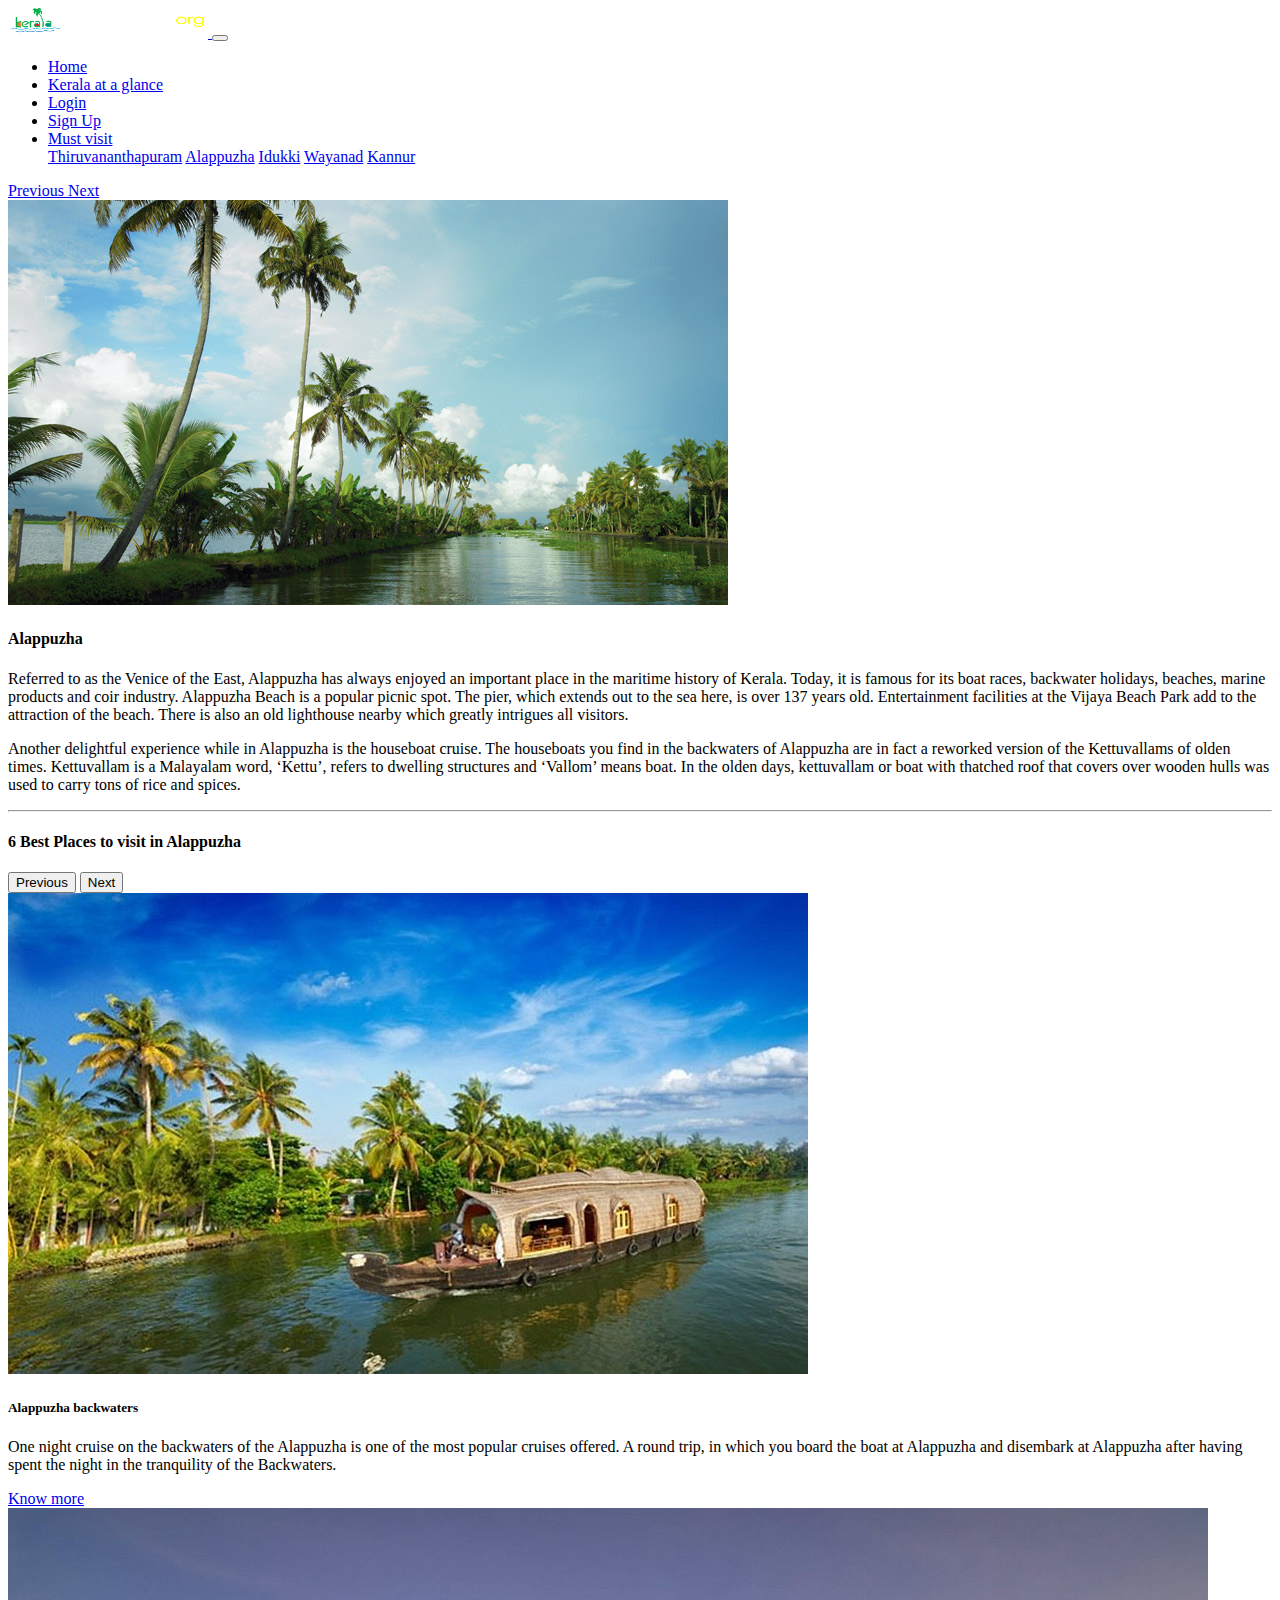
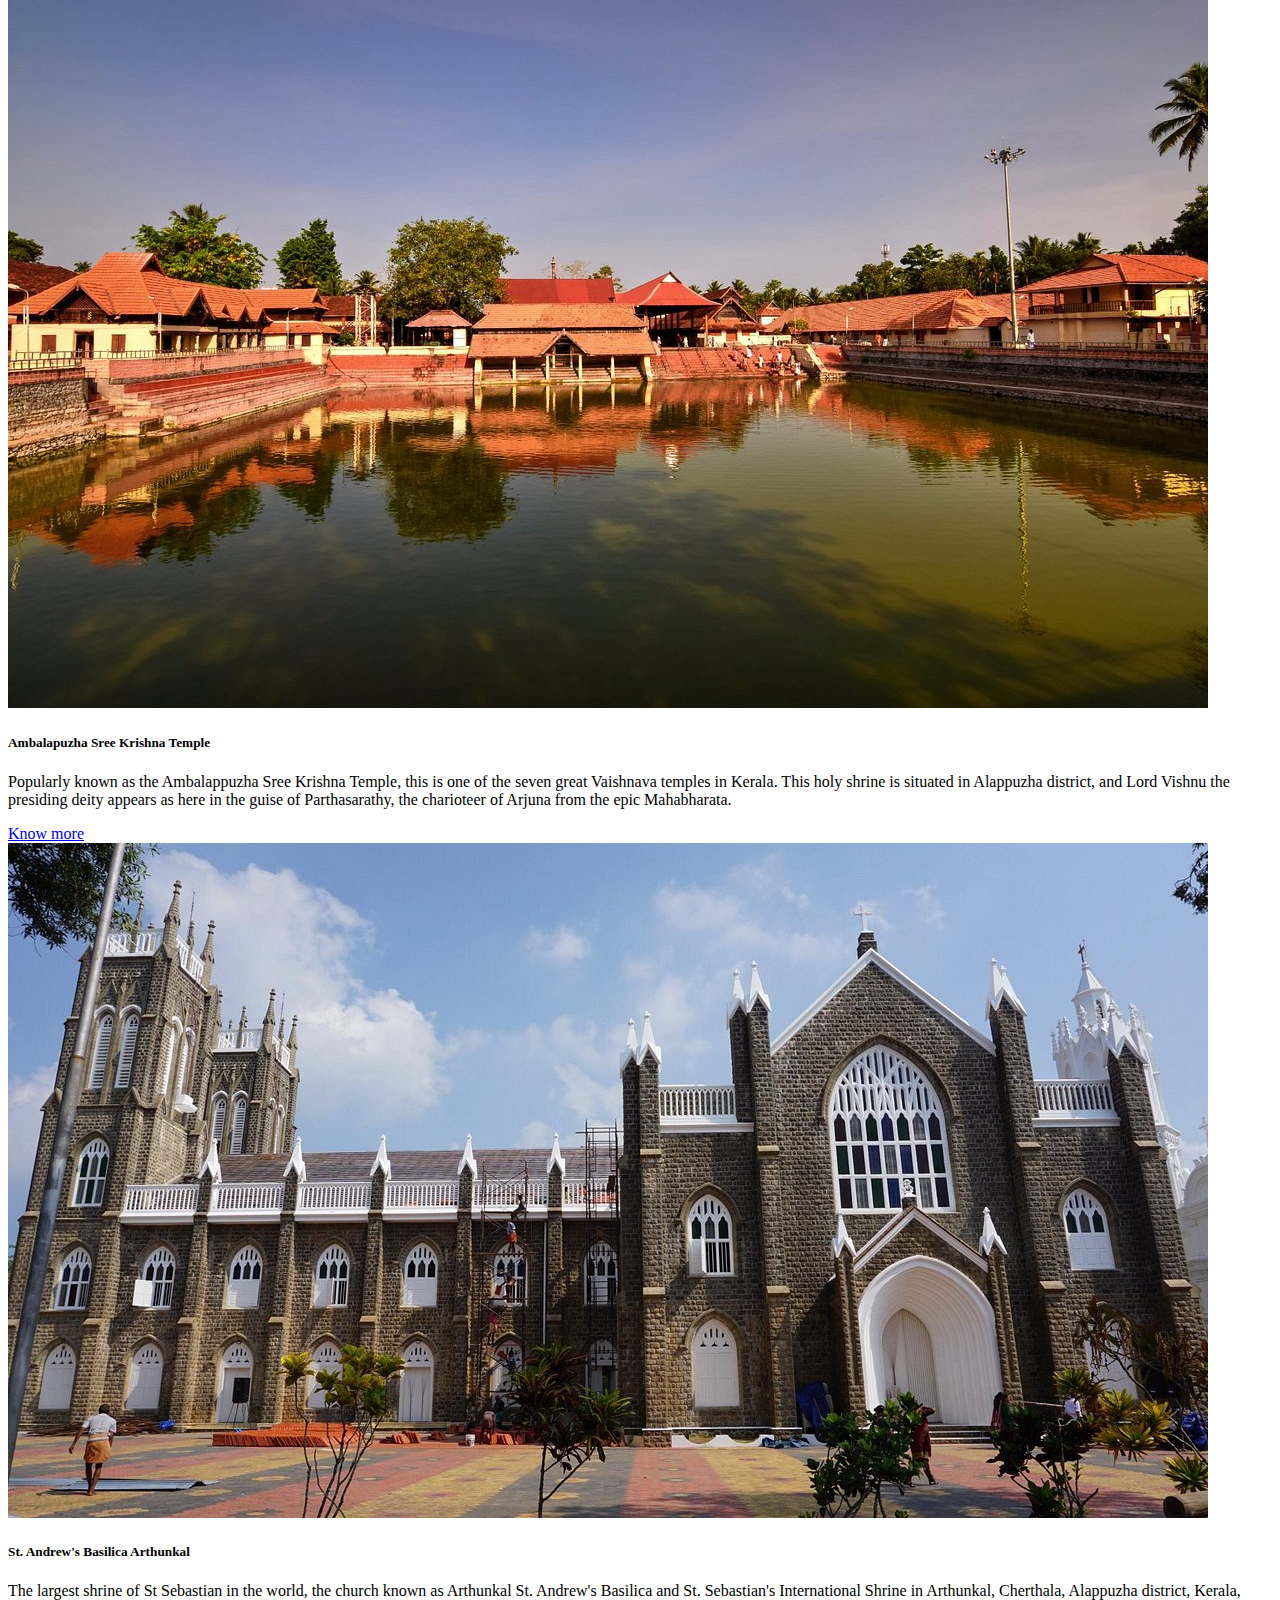
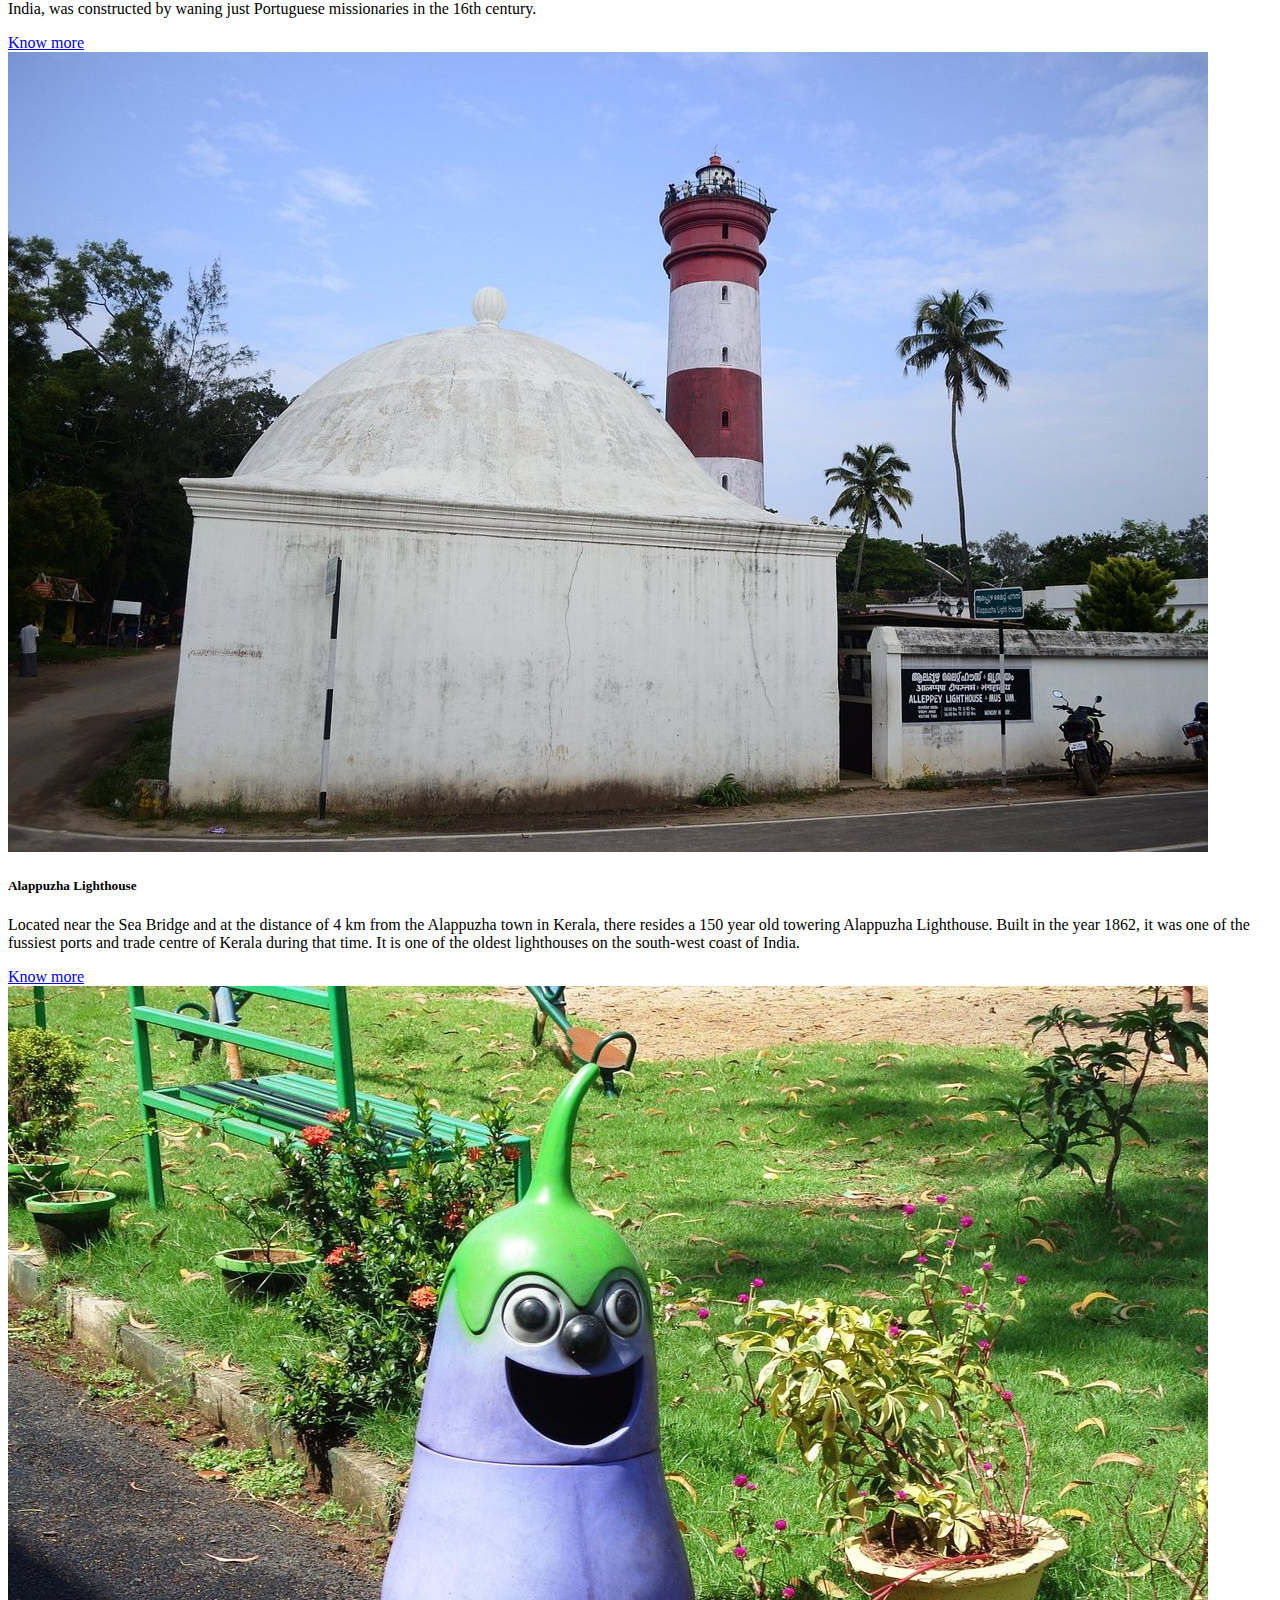
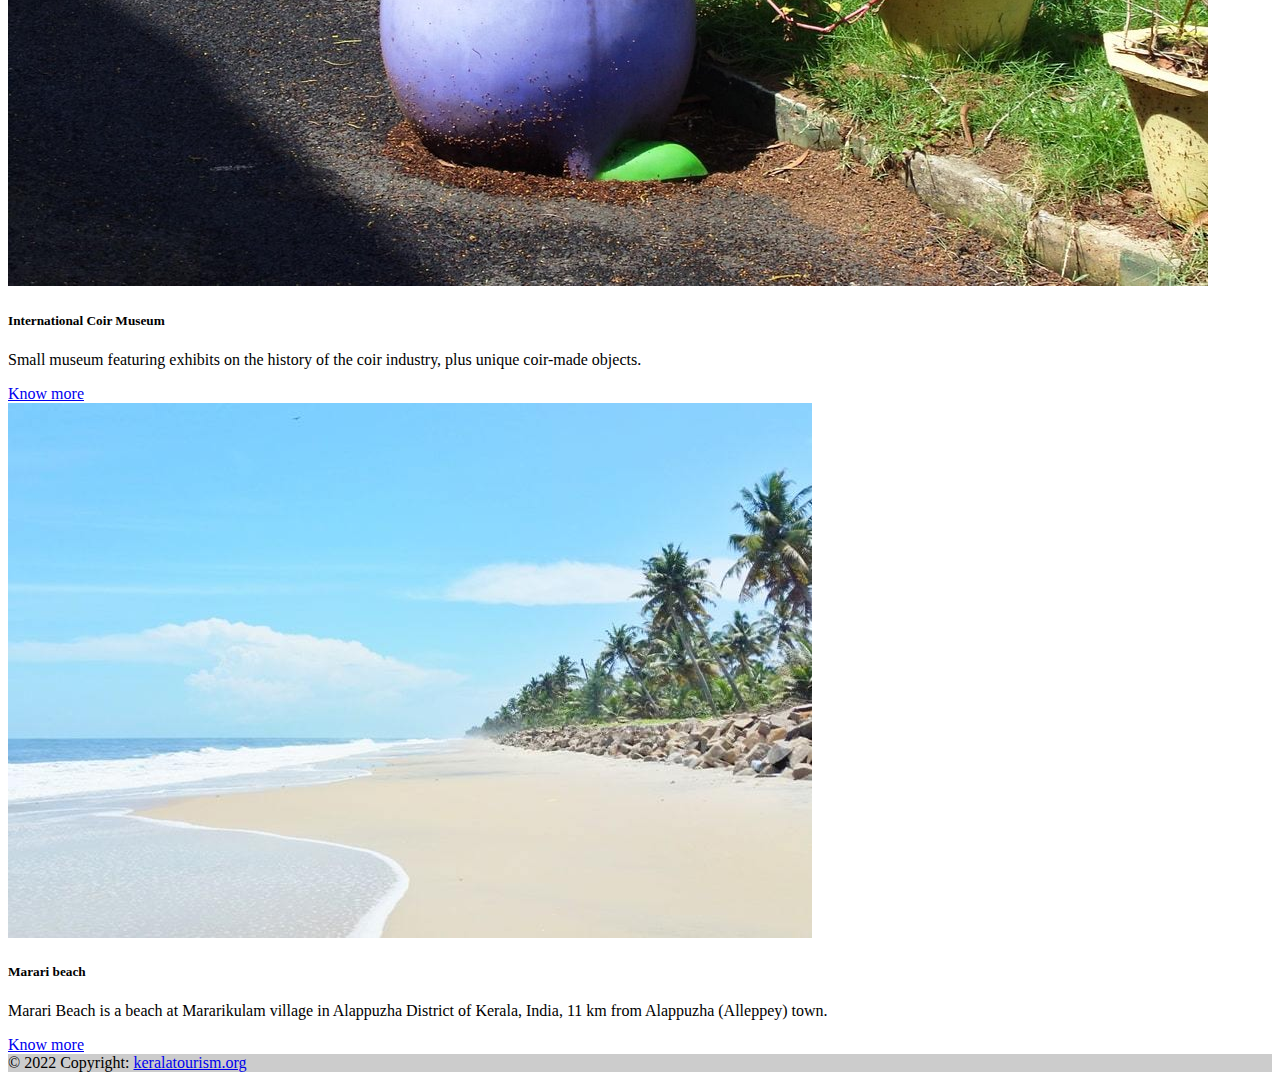
==== alappuzha.html @ d25e20ba "changes" ====
<!DOCTYPE html>
<html lang="en">
<head>
    <meta charset="UTF-8">
    <meta http-equiv="X-UA-Compatible" content="IE=edge">
    <meta name="viewport" content="width=device-width, initial-scale=1.0">
    <title>Alappuzha</title>
    <!-- <link rel="stylesheet" href="bootstrap.min.css"> -->
    <script src="https://cdn.jsdelivr.net/npm/@popperjs/core@2.10.2/dist/umd/popper.min.js" integrity="sha384-7+zCNj/IqJ95wo16oMtfsKbZ9ccEh31eOz1HGyDuCQ6wgnyJNSYdrPa03rtR1zdB" crossorigin="anonymous"></script>
    <script src="https://cdn.jsdelivr.net/npm/bootstrap@5.1.3/dist/js/bootstrap.min.js" integrity="sha384-QJHtvGhmr9XOIpI6YVutG+2QOK9T+ZnN4kzFN1RtK3zEFEIsxhlmWl5/YESvpZ13" crossorigin="anonymous"></script>
    <link href="https://cdn.jsdelivr.net/npm/bootstrap@5.1.3/dist/css/bootstrap.min.css" rel="stylesheet" integrity="sha384-1BmE4kWBq78iYhFldvKuhfTAU6auU8tT94WrHftjDbrCEXSU1oBoqyl2QvZ6jIW3" crossorigin="anonymous">
    <script src="https://cdn.jsdelivr.net/npm/bootstrap@5.1.3/dist/js/bootstrap.bundle.min.js" integrity="sha384-ka7Sk0Gln4gmtz2MlQnikT1wXgYsOg+OMhuP+IlRH9sENBO0LRn5q+8nbTov4+1p" crossorigin="anonymous"></script>
    <link rel="stylesheet" href="style.css">
  </head>
<body>
    <script src="https://cdn.jsdelivr.net/npm/bootstrap@5.1.3/dist/js/bootstrap.bundle.min.js" integrity="sha384-ka7Sk0Gln4gmtz2MlQnikT1wXgYsOg+OMhuP+IlRH9sENBO0LRn5q+8nbTov4+1p" crossorigin="anonymous"></script>
   
    <div>
      <!-- Header starts here -->
      <nav class="navbar navbar-expand-lg navbar-white bg-dark">
          <a class="navbar-brand" href="#">
          <img src="images/logo.png" width="200" height="30" alt="">    
          </a>
          <button class="navbar-toggler" type="button" data-toggle="collapse" data-target="#navbarNav" aria-controls="navbarNav" aria-expanded="false" aria-label="Toggle navigation">
            <span class="navbar-toggler-icon"></span>
          </button>
          <div class="collapse navbar-collapse" id="navbarNav">
            <ul class="navbar-nav">
              <li class="nav-item active">
                <a class="nav-link" href="index.html">Home</a>
              </li>
              <li class="nav-item">
                <a class="nav-link" href="districts.html">Kerala at a glance</a>
              </li>
              <li class="nav-item">
                <a class="nav-link" href="login.html">Login</a>
              </li>
              <li class="nav-item">
                  <a class="nav-link" href="signup.html">Sign Up</a>
              </li>
              <div class="dropdown"> 
              <li class="nav-item dropdown">
                  <a class="nav-link dropdown-bs-toggle" href="#" id="navbarDropdownMenuLink"  role="button" data-bs-toggle="dropdown" aria-haspopup="true" aria-expanded="false"> 
                    Must visit
                  </a>
                  <div class="dropdown-menu" aria-labelledby="dropdownMenuButton">
                    <a class="dropdown-item" href="trivandrum.html">Thiruvananthapuram</a>
                    <a class="dropdown-item" href="alappuzha.html">Alappuzha</a>
                    <a class="dropdown-item" href="idukki.html">Idukki</a>
                    <a class="dropdown-item" href="wayanad.html">Wayanad</a>
                    <a class="dropdown-item" href="kannur.html">Kannur</a>
                  </div>
                </li>
              </div>  
            </ul>
          </div>
        </nav>
  </div>


        <!-- Controls -->
        <a class="carousel-control-prev" href="#introCarousel" role="button" data-bs-slide="prev">
          <span class="carousel-control-prev-icon" aria-hidden="true"></span>
          <span class="sr-only">Previous</span>
        </a>
        <a class="carousel-control-next" href="#introCarousel" role="button" data-bs-slide="next">
          <span class="carousel-control-next-icon" aria-hidden="true"></span>
          <span class="sr-only">Next</span>
        </a>
      </div>
      <!-- Carousel wrapper -->
    </header>
    <!--Main Navigation-->

    <!--Main layout-->
    <main class="mt-5">
      <div class="container">
        <!--Section: Content-->
        <section>
          <div class="row">
            <div class="col-md-6 gx-5 mb-4">
              <div class="bg-image hover-overlay ripple shadow-2-strong rounded-5" data-bs-ripple-color="light">
                <img src="images/alamain.jpg" class="img-fluid" />
                <a href="#!">
                  <div class="mask" style="background-color: rgba(251, 251, 251, 0.15);"></div>
                </a>
              </div>
            </div>

            <div class="col-md-6 gx-5 mb-4">
              <h4><strong>Alappuzha</strong></h4>
              <p class="text-muted">
                Referred to as the Venice of the East, Alappuzha has always enjoyed an important place in the maritime history of Kerala. Today, it is famous for its boat races, backwater holidays, beaches, marine products and coir industry. Alappuzha Beach is a popular picnic spot. The pier, which extends out to the sea here, is over 137 years old. Entertainment facilities at the Vijaya Beach Park add to the attraction of the beach. There is also an old lighthouse nearby which greatly intrigues all visitors.
              </p>
              <p class="text-muted">
                Another delightful experience while in Alappuzha is the houseboat cruise. The houseboats you find in the backwaters of Alappuzha are in fact a reworked version of the Kettuvallams of olden times. Kettuvallam is a Malayalam word, ‘Kettu’, refers to dwelling structures and ‘Vallom’ means boat. In the olden days, kettuvallam or boat with thatched roof that covers over wooden hulls was used to carry tons of rice and spices.
              </p>
            </div>
          </div>
        </section>
        <!--Section: Content-->

        <hr class="my-5" />

        <!--Section: Content-->
        <section class="text-center">
          <h4 class="mb-5"><strong>6 Best Places to visit in Alappuzha</strong></h4>

          <div
id="carouselMultiItemExample"
class="carousel slide carousel-dark text-center"
data-mdb-ride="carousel"
>
<!-- Controls -->
<div class="d-flex justify-content-center mb-4">
  <button
    class="carousel-control-prev position-relative"
    type="button"
    data-bs-target="#carouselMultiItemExample"
    data-bs-slide="prev"
  >
    <span class="carousel-control-prev-icon" aria-hidden="true"></span>
    <span class="visually-hidden">Previous</span>
  </button>
  <button
    class="carousel-control-next position-relative"
    type="button"
    data-bs-target="#carouselMultiItemExample"
    data-bs-slide="next"
  >
    <span class="carousel-control-next-icon" aria-hidden="true"></span>
    <span class="visually-hidden">Next</span>
  </button>
</div>
<!-- Inner -->
<div class="carousel-inner py-4">
  <!-- Single item -->
  <div class="carousel-item active">
    <div class="container">
      <div class="row">
        <div class="col-lg-4">
          <div class="card">
            <img class="cardpic"
              src="images/ala1.jpg"
              class="card-img-top"
            />
            <div class="card-body">
              <h5 class="card-title">Alappuzha backwaters</h5>
              <p class="card-text">
                One night cruise on the backwaters of the Alappuzha is one of the most popular cruises offered. A round trip, in which you board the boat at Alappuzha and disembark at Alappuzha after having spent the night in the tranquility of the Backwaters.
              </p>
              <a href="https://www.alappuzhatourism.com/pages/backwaters" target="_blank" class="btn btn-primary">Know more</a>
            </div>
          </div>
        </div>

        <div class="col-lg-4 d-none d-lg-block">
          <div class="card">
            <img class="cardpic"
              src="images/ala2.jpg"
              class="card-img-top"
            />
            <div class="card-body">
              <h5 class="card-title">Ambalapuzha Sree Krishna Temple</h5>
              <p class="card-text">
                Popularly known as the Ambalappuzha Sree Krishna Temple, this is one of the seven great Vaishnava temples in Kerala. This holy shrine is situated in Alappuzha district, and Lord Vishnu the presiding deity appears as here in the guise of Parthasarathy, the charioteer of Arjuna from the epic Mahabharata.
              </p>
              <a href="https://en.wikipedia.org/wiki/Ambalappuzha_Sree_Krishna_Swamy_Temple" target="_blank" class="btn btn-primary">Know more</a>
            </div>
          </div>
        </div>

        <div class="col-lg-4 d-none d-lg-block">
          <div class="card">
            <img class="cardpic"
              src="images/ala3.jpg"
              class="card-img-top"
          />
            <div class="card-body">
              <h5 class="card-title">St. Andrew's Basilica Arthunkal</h5>
              <p class="card-text">
                The largest shrine of St Sebastian in the world, the church known as Arthunkal St. Andrew's Basilica and St. Sebastian's International Shrine in Arthunkal, Cherthala, Alappuzha district, Kerala, India, was constructed by waning just Portuguese missionaries in the 16th century.
              </p>
              <a href="https://en.wikipedia.org/wiki/St._Andrew%27s_Basilica,_Arthunkal" target="_blank" class="btn btn-primary">Know more</a>
            </div>
          </div>
        </div>
      </div>
    </div>
  </div>

  <!-- Single item -->
  <div class="carousel-item">
    <div class="container">
      <div class="row">
        <div class="col-lg-4 col-md-12">
          <div class="card">
            <img class="cardpic"
              src="images/ala4.jpg"
              class="card-img-top"
            />
            <div class="card-body">
              <h5 class="card-title">Alappuzha Lighthouse</h5>
              <p class="card-text">
                Located near the Sea Bridge and at the distance of 4 km from the Alappuzha town in Kerala, there resides a 150 year old towering Alappuzha Lighthouse. Built in the year 1862, it was one of the fussiest ports and trade centre of Kerala during that time. It is one of the oldest lighthouses on the south-west coast of India.
              </p>
              <a href="https://en.wikipedia.org/wiki/Alappuzha_Lighthouse" target="_blank" class="btn btn-primary">Know more</a>
            </div>
          </div>
        </div>

        <div class="col-lg-4 d-none d-lg-block">
          <div class="card">
            <img class="cardpic"
              src="images/ala5.jpg"
              class="card-img-top"
            />
            <div class="card-body">
              <h5 class="card-title">International Coir Museum</h5>
              <p class="card-text">
                Small museum featuring exhibits on the history of the coir industry, plus unique coir-made objects.
              </p>
              <a href="http://coirboard.gov.in/?page_id=1731" target="_blank" class="btn btn-primary">Know more</a>
            </div>
          </div>
        </div>

        <div class="col-lg-4 d-none d-lg-block">
          <div class="card">
            <img class="cardpic"
              src="images/ala6.jpeg"
              class="card-img-top"
            />
            <div class="card-body">
              <h5 class="card-title">Marari beach</h5>
              <p class="card-text">
                Marari Beach is a beach at Mararikulam village in Alappuzha District of Kerala, India, 11 km from Alappuzha (Alleppey) town.
              </p>
              <a href="https://en.wikipedia.org/wiki/Marari_Beach" target="_blank" class="btn btn-primary">Know more</a>
            </div>
          </div>
        </div>
      </div>
    </div>
  </div>

</section>
  <footer class="bg-light text-center text-lg-start">
 <!-- Copyright -->
    <div class="text-center p-3" style="background-color: rgba(0, 0, 0, 0.2);">
      © 2022 Copyright:
      <a class="text-dark" href="#">keralatourism.org</a>
    </div>
 <!-- Copyright -->
  </footer>      
</body>
</html>
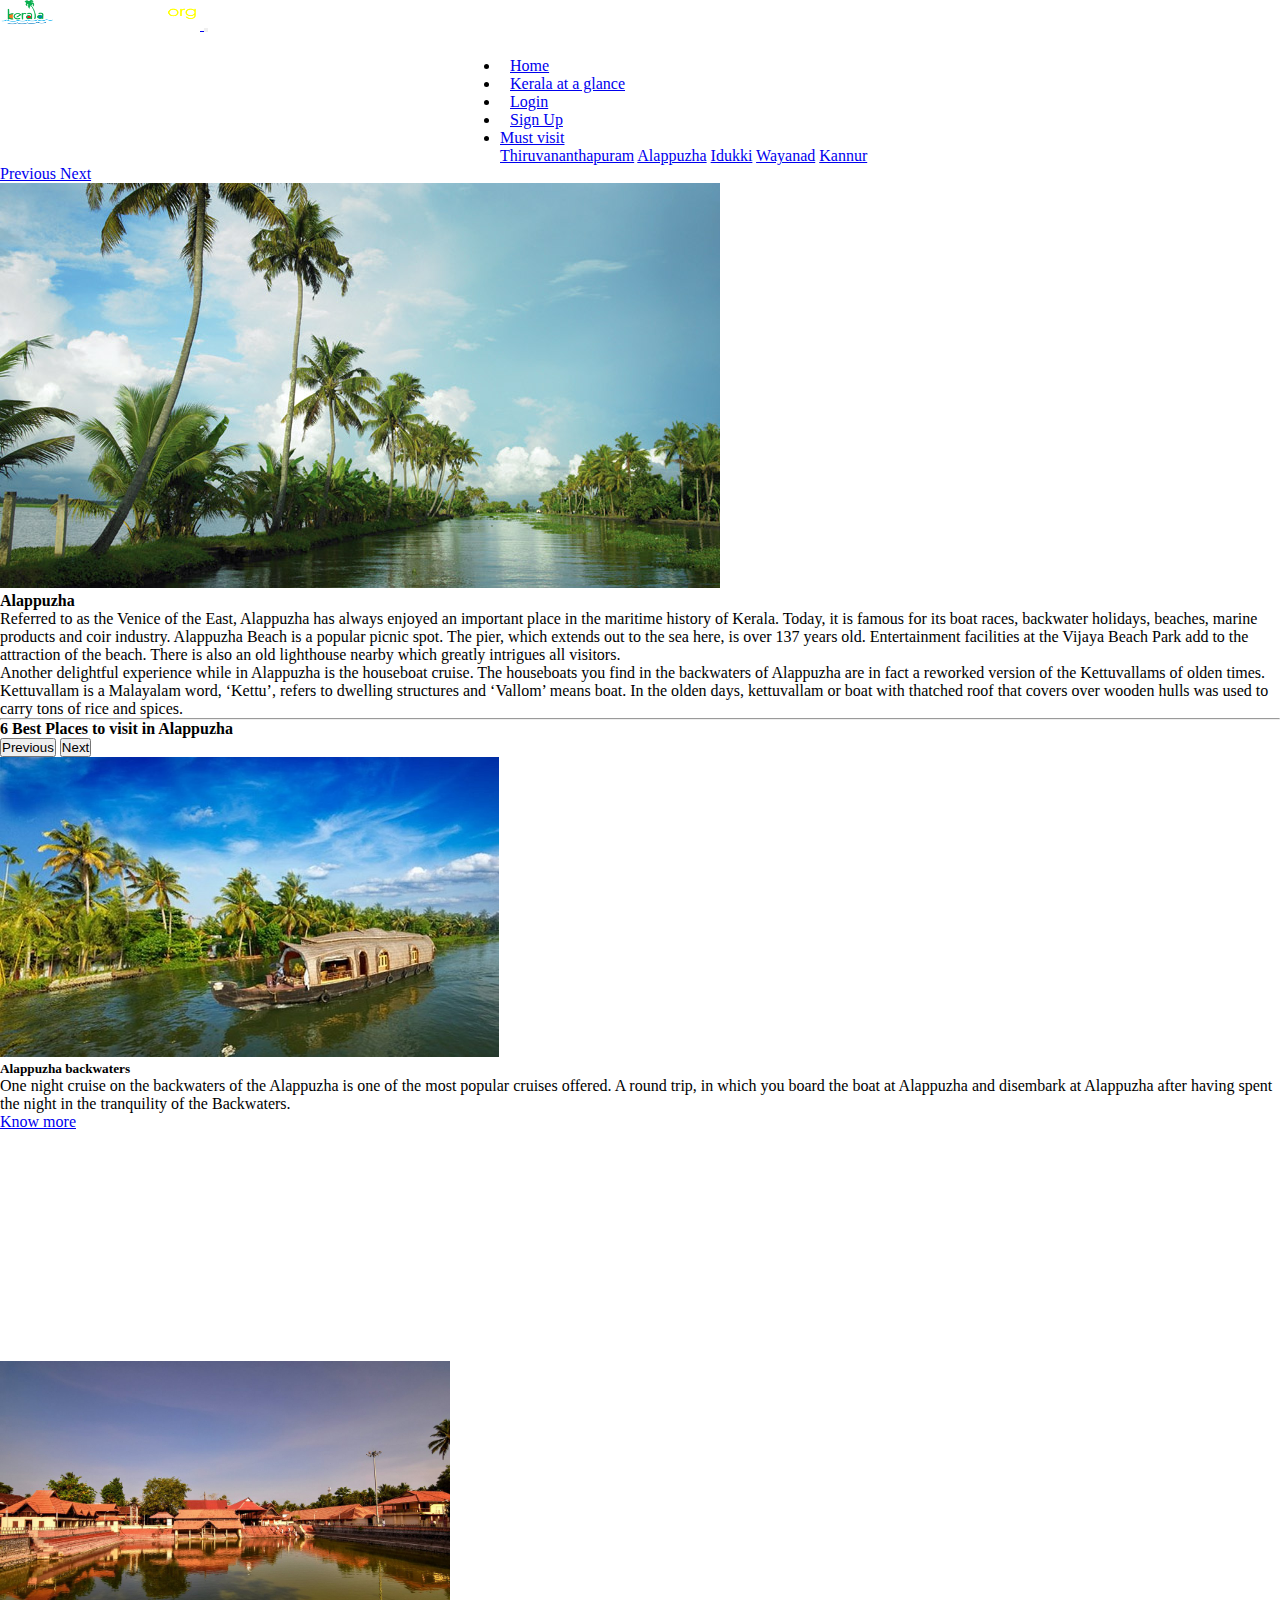
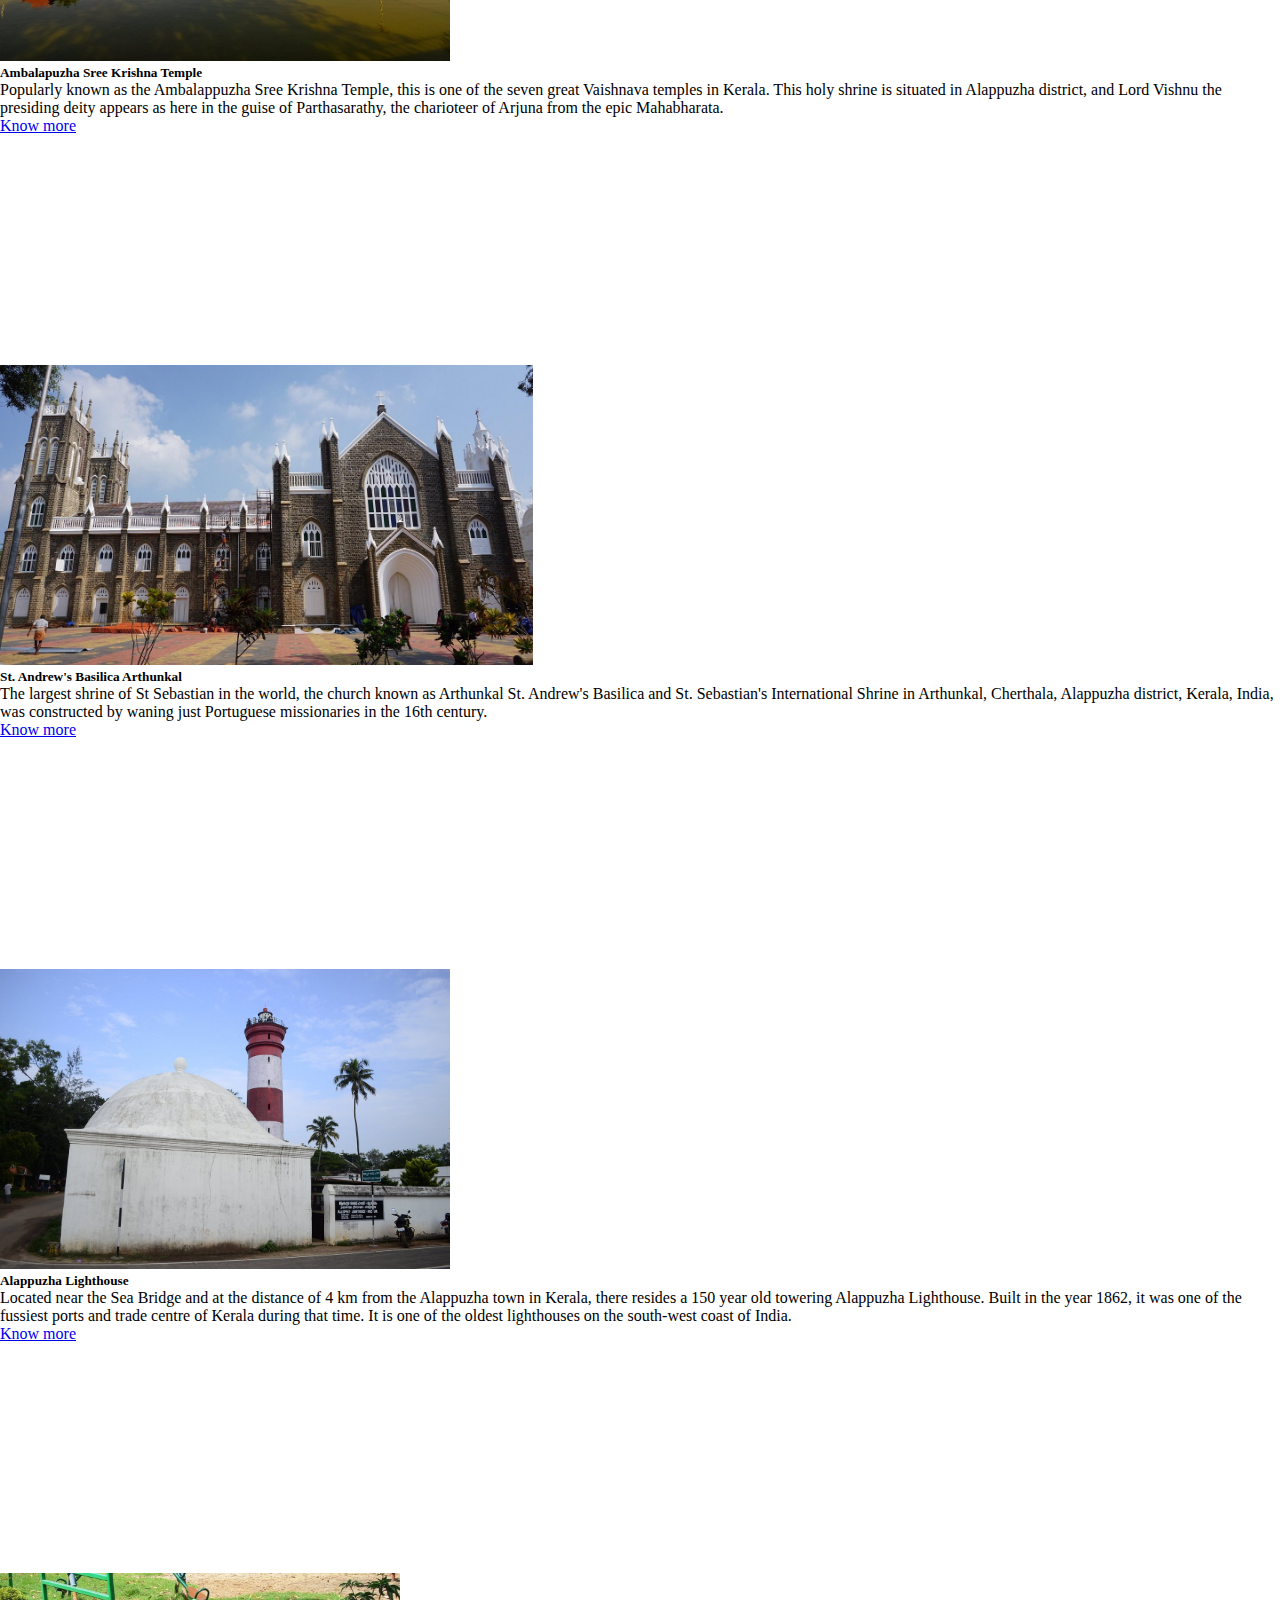
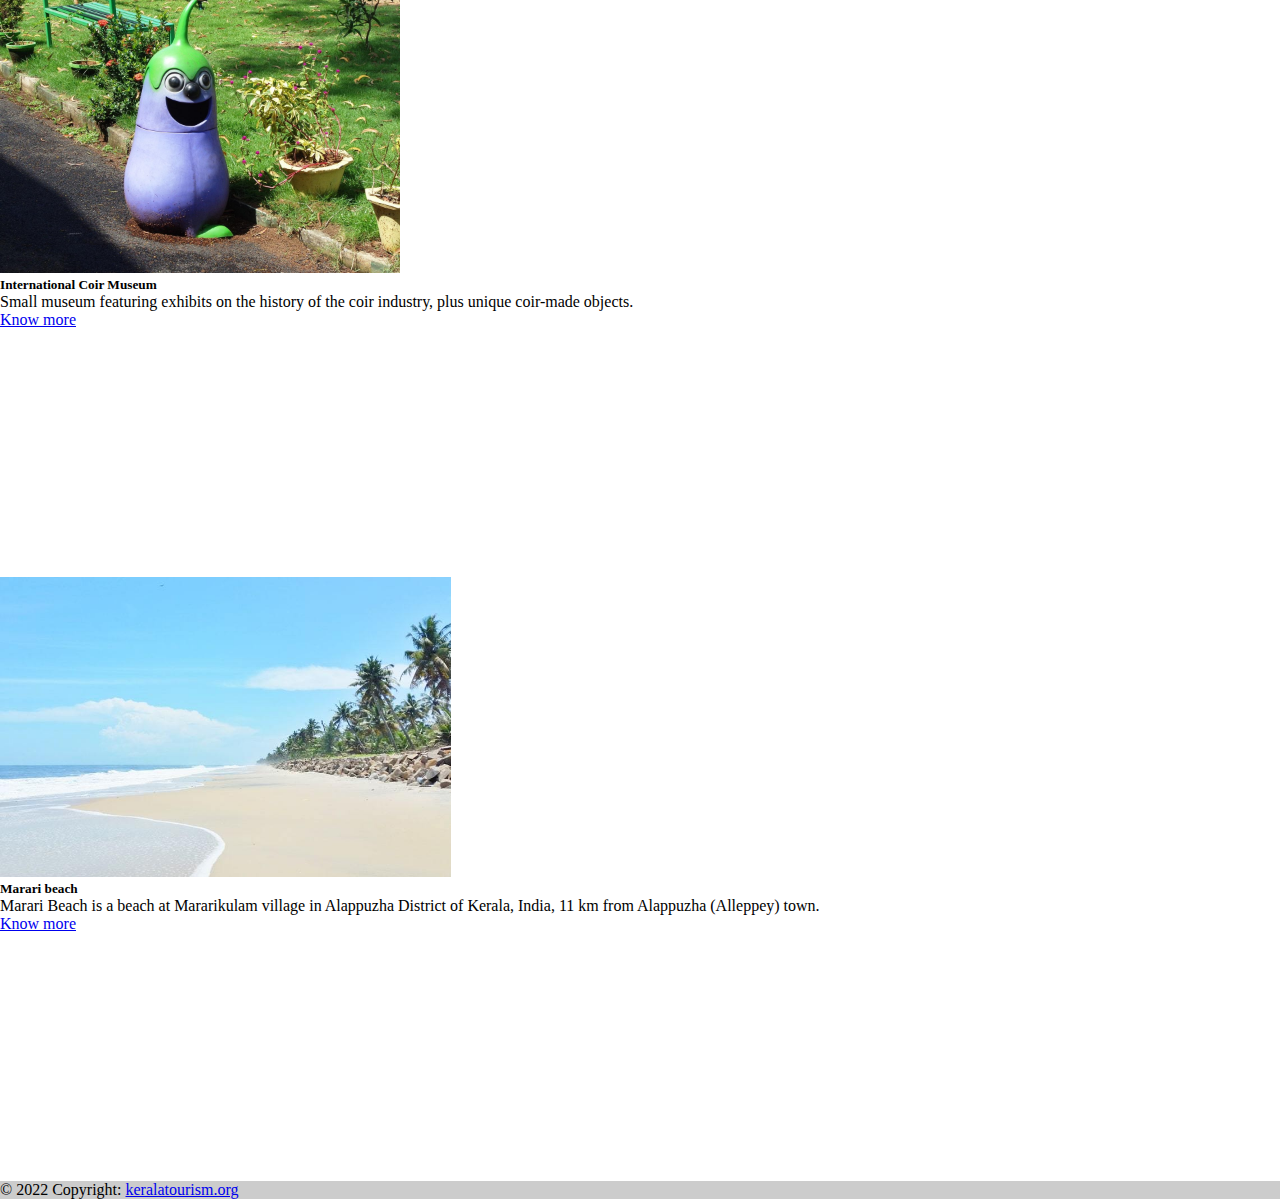
==== commit 09ad1a4a: "CHANGES" ====
--- a/alappuzha.html
+++ b/alappuzha.html
@@ -10,7 +10,7 @@
     <script src="https://cdn.jsdelivr.net/npm/bootstrap@5.1.3/dist/js/bootstrap.min.js" integrity="sha384-QJHtvGhmr9XOIpI6YVutG+2QOK9T+ZnN4kzFN1RtK3zEFEIsxhlmWl5/YESvpZ13" crossorigin="anonymous"></script>
     <link href="https://cdn.jsdelivr.net/npm/bootstrap@5.1.3/dist/css/bootstrap.min.css" rel="stylesheet" integrity="sha384-1BmE4kWBq78iYhFldvKuhfTAU6auU8tT94WrHftjDbrCEXSU1oBoqyl2QvZ6jIW3" crossorigin="anonymous">
     <script src="https://cdn.jsdelivr.net/npm/bootstrap@5.1.3/dist/js/bootstrap.bundle.min.js" integrity="sha384-ka7Sk0Gln4gmtz2MlQnikT1wXgYsOg+OMhuP+IlRH9sENBO0LRn5q+8nbTov4+1p" crossorigin="anonymous"></script>
-    <link rel="stylesheet" href="style.css">
+    <link rel="stylesheet" href="CSS/style.css">
   </head>
 <body>
     <script src="https://cdn.jsdelivr.net/npm/bootstrap@5.1.3/dist/js/bootstrap.bundle.min.js" integrity="sha384-ka7Sk0Gln4gmtz2MlQnikT1wXgYsOg+OMhuP+IlRH9sENBO0LRn5q+8nbTov4+1p" crossorigin="anonymous"></script>
--- a/CSS/style.css
+++ b/CSS/style.css
@@ -0,0 +1,63 @@
+*{
+    padding: 0px;
+    margin: 0px;
+}
+/* .navbar{ 
+    margin-left: 30px;
+    margin-right: 30px;
+    margin-top: 10px;
+} */
+#navbarNav {
+    padding-left:500px;
+    padding-right:30px;
+    padding-top: 1.8%;
+  }
+  .navbar-nav > li{ 
+    padding-left:10px;
+    padding-right:10px;
+  }
+.divider:after,
+.divider:before {
+content: "";
+flex: 1;
+height: 1px;
+background: #eee;
+}
+.h-custom {
+height: calc(100% - 73px);
+}
+@media (max-width: 450px) {
+.h-custom {
+height: 100%;
+}
+}
+.cardpic{
+  height:300px;
+}
+.card-body{
+  height:300px;
+}
+/* .carousel-item { 
+  height: 65vh;
+  min-height: 350px;
+  background: no-repeat center center scroll;
+  -webkit-background-size: cover;
+  -moz-background-size: cover;
+  -o-background-size: cover;
+  background-size: cover;
+}*/
+.text-header{
+  margin-top: 25px;
+  text-align: center;
+}
+
+
+.card-registration .select-input.form-control[readonly]:not([disabled]) {
+  font-size: 1rem;
+  line-height: 2.15;
+  padding-left: .75em;
+  padding-right: .75em;
+}
+.card-registration .select-arrow {
+  top: 13px;
+}